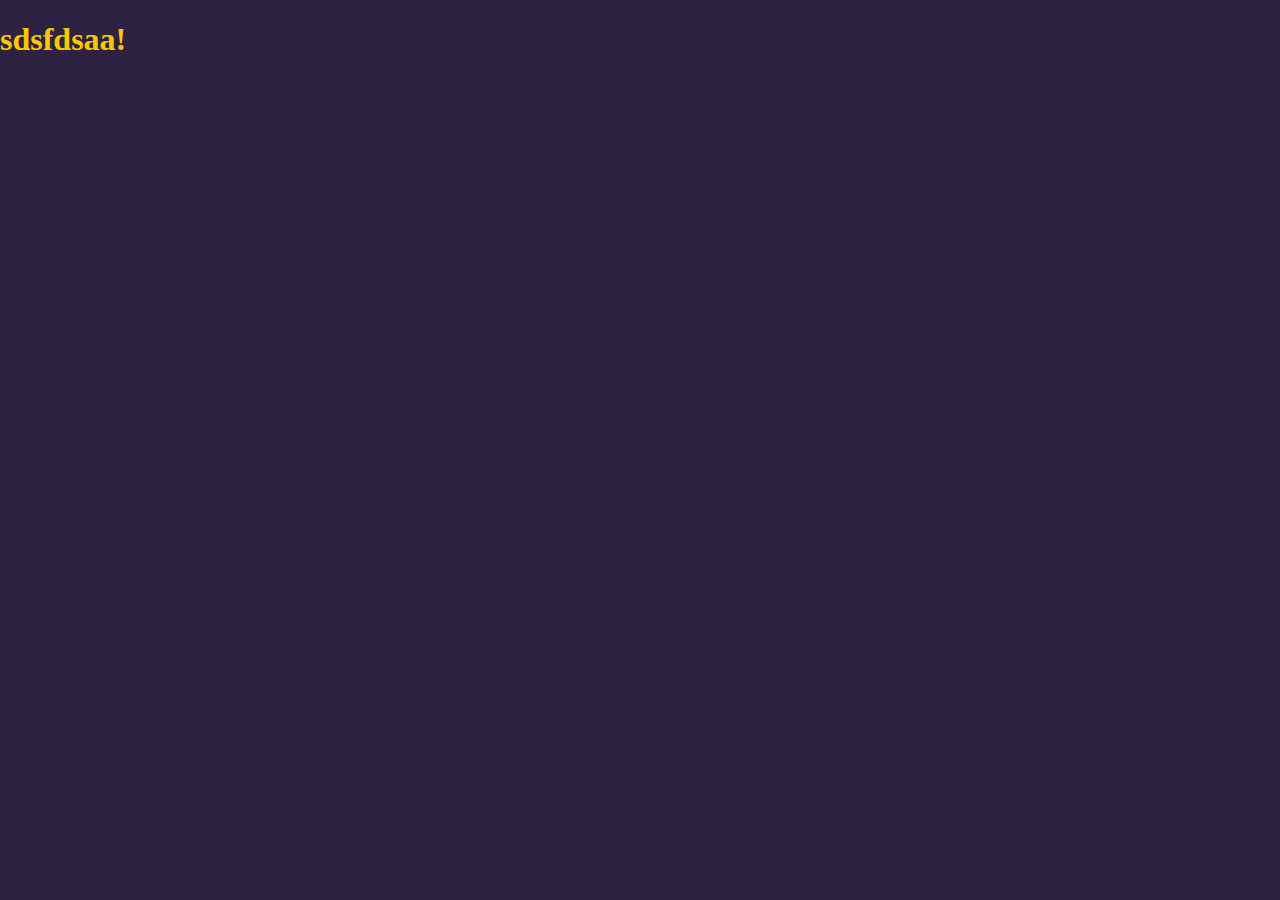
==== index.html @ 2edd5864 "Updates" ====
<!DOCTYPE html>
<html lang="en">
<head>
  <meta charset="UTF-8">
  <meta name="viewport" content="width=device-width, initial-scale=1.0">
  <meta http-equiv="X-UA-Compatible" content="ie=edge">
  <title>Document</title>
  <link rel="stylesheet" href="css/main.css">
</head>
<body>
  <h1>sdsfdsaa!</h1>
  
  <script src="js/main.js"></script>
</body>
</html>
---- css/main.css ----
/*! normalize.css v8.0.1 | MIT License | github.com/necolas/normalize.css */
/* Document
   ========================================================================== */
/**
 * 1. Correct the line height in all browsers.
 * 2. Prevent adjustments of font size after orientation changes in iOS.
 */
html {
  line-height: 1.15;
  /* 1 */
  -webkit-text-size-adjust: 100%;
  /* 2 */ }

/* Sections
   ========================================================================== */
/**
 * Remove the margin in all browsers.
 */
body {
  margin: 0; }

/**
 * Render the `main` element consistently in IE.
 */
main {
  display: block; }

/**
 * Correct the font size and margin on `h1` elements within `section` and
 * `article` contexts in Chrome, Firefox, and Safari.
 */
h1 {
  font-size: 2em;
  margin: 0.67em 0; }

/* Grouping content
   ========================================================================== */
/**
 * 1. Add the correct box sizing in Firefox.
 * 2. Show the overflow in Edge and IE.
 */
hr {
  -webkit-box-sizing: content-box;
          box-sizing: content-box;
  /* 1 */
  height: 0;
  /* 1 */
  overflow: visible;
  /* 2 */ }

/**
 * 1. Correct the inheritance and scaling of font size in all browsers.
 * 2. Correct the odd `em` font sizing in all browsers.
 */
pre {
  font-family: monospace, monospace;
  /* 1 */
  font-size: 1em;
  /* 2 */ }

/* Text-level semantics
   ========================================================================== */
/**
 * Remove the gray background on active links in IE 10.
 */
a {
  background-color: transparent; }

/**
 * 1. Remove the bottom border in Chrome 57-
 * 2. Add the correct text decoration in Chrome, Edge, IE, Opera, and Safari.
 */
abbr[title] {
  border-bottom: none;
  /* 1 */
  text-decoration: underline;
  /* 2 */
  -webkit-text-decoration: underline dotted;
          text-decoration: underline dotted;
  /* 2 */ }

/**
 * Add the correct font weight in Chrome, Edge, and Safari.
 */
b,
strong {
  font-weight: bolder; }

/**
 * 1. Correct the inheritance and scaling of font size in all browsers.
 * 2. Correct the odd `em` font sizing in all browsers.
 */
code,
kbd,
samp {
  font-family: monospace, monospace;
  /* 1 */
  font-size: 1em;
  /* 2 */ }

/**
 * Add the correct font size in all browsers.
 */
small {
  font-size: 80%; }

/**
 * Prevent `sub` and `sup` elements from affecting the line height in
 * all browsers.
 */
sub,
sup {
  font-size: 75%;
  line-height: 0;
  position: relative;
  vertical-align: baseline; }

sub {
  bottom: -0.25em; }

sup {
  top: -0.5em; }

/* Embedded content
   ========================================================================== */
/**
 * Remove the border on images inside links in IE 10.
 */
img {
  border-style: none; }

/* Forms
   ========================================================================== */
/**
 * 1. Change the font styles in all browsers.
 * 2. Remove the margin in Firefox and Safari.
 */
button,
input,
optgroup,
select,
textarea {
  font-family: inherit;
  /* 1 */
  font-size: 100%;
  /* 1 */
  line-height: 1.15;
  /* 1 */
  margin: 0;
  /* 2 */ }

/**
 * Show the overflow in IE.
 * 1. Show the overflow in Edge.
 */
button,
input {
  /* 1 */
  overflow: visible; }

/**
 * Remove the inheritance of text transform in Edge, Firefox, and IE.
 * 1. Remove the inheritance of text transform in Firefox.
 */
button,
select {
  /* 1 */
  text-transform: none; }

/**
 * Correct the inability to style clickable types in iOS and Safari.
 */
button,
[type="button"],
[type="reset"],
[type="submit"] {
  -webkit-appearance: button; }

/**
 * Remove the inner border and padding in Firefox.
 */
button::-moz-focus-inner,
[type="button"]::-moz-focus-inner,
[type="reset"]::-moz-focus-inner,
[type="submit"]::-moz-focus-inner {
  border-style: none;
  padding: 0; }

/**
 * Restore the focus styles unset by the previous rule.
 */
button:-moz-focusring,
[type="button"]:-moz-focusring,
[type="reset"]:-moz-focusring,
[type="submit"]:-moz-focusring {
  outline: 1px dotted ButtonText; }

/**
 * Correct the padding in Firefox.
 */
fieldset {
  padding: 0.35em 0.75em 0.625em; }

/**
 * 1. Correct the text wrapping in Edge and IE.
 * 2. Correct the color inheritance from `fieldset` elements in IE.
 * 3. Remove the padding so developers are not caught out when they zero out
 *    `fieldset` elements in all browsers.
 */
legend {
  -webkit-box-sizing: border-box;
          box-sizing: border-box;
  /* 1 */
  color: inherit;
  /* 2 */
  display: table;
  /* 1 */
  max-width: 100%;
  /* 1 */
  padding: 0;
  /* 3 */
  white-space: normal;
  /* 1 */ }

/**
 * Add the correct vertical alignment in Chrome, Firefox, and Opera.
 */
progress {
  vertical-align: baseline; }

/**
 * Remove the default vertical scrollbar in IE 10+.
 */
textarea {
  overflow: auto; }

/**
 * 1. Add the correct box sizing in IE 10.
 * 2. Remove the padding in IE 10.
 */
[type="checkbox"],
[type="radio"] {
  -webkit-box-sizing: border-box;
          box-sizing: border-box;
  /* 1 */
  padding: 0;
  /* 2 */ }

/**
 * Correct the cursor style of increment and decrement buttons in Chrome.
 */
[type="number"]::-webkit-inner-spin-button,
[type="number"]::-webkit-outer-spin-button {
  height: auto; }

/**
 * 1. Correct the odd appearance in Chrome and Safari.
 * 2. Correct the outline style in Safari.
 */
[type="search"] {
  -webkit-appearance: textfield;
  /* 1 */
  outline-offset: -2px;
  /* 2 */ }

/**
 * Remove the inner padding in Chrome and Safari on macOS.
 */
[type="search"]::-webkit-search-decoration {
  -webkit-appearance: none; }

/**
 * 1. Correct the inability to style clickable types in iOS and Safari.
 * 2. Change font properties to `inherit` in Safari.
 */
::-webkit-file-upload-button {
  -webkit-appearance: button;
  /* 1 */
  font: inherit;
  /* 2 */ }

/* Interactive
   ========================================================================== */
/*
 * Add the correct display in Edge, IE 10+, and Firefox.
 */
details {
  display: block; }

/*
 * Add the correct display in all browsers.
 */
summary {
  display: list-item; }

/* Misc
   ========================================================================== */
/**
 * Add the correct display in IE 10+.
 */
template {
  display: none; }

/**
 * Add the correct display in IE 10.
 */
[hidden] {
  display: none; }

html {
  -webkit-box-sizing: border-box;
          box-sizing: border-box; }

*, *:before, *:after {
  -webkit-box-sizing: inherit;
          box-sizing: inherit; }

body {
  color: #F9C802;
  background: #2D2241; }

/*# sourceMappingURL=main.css.map */
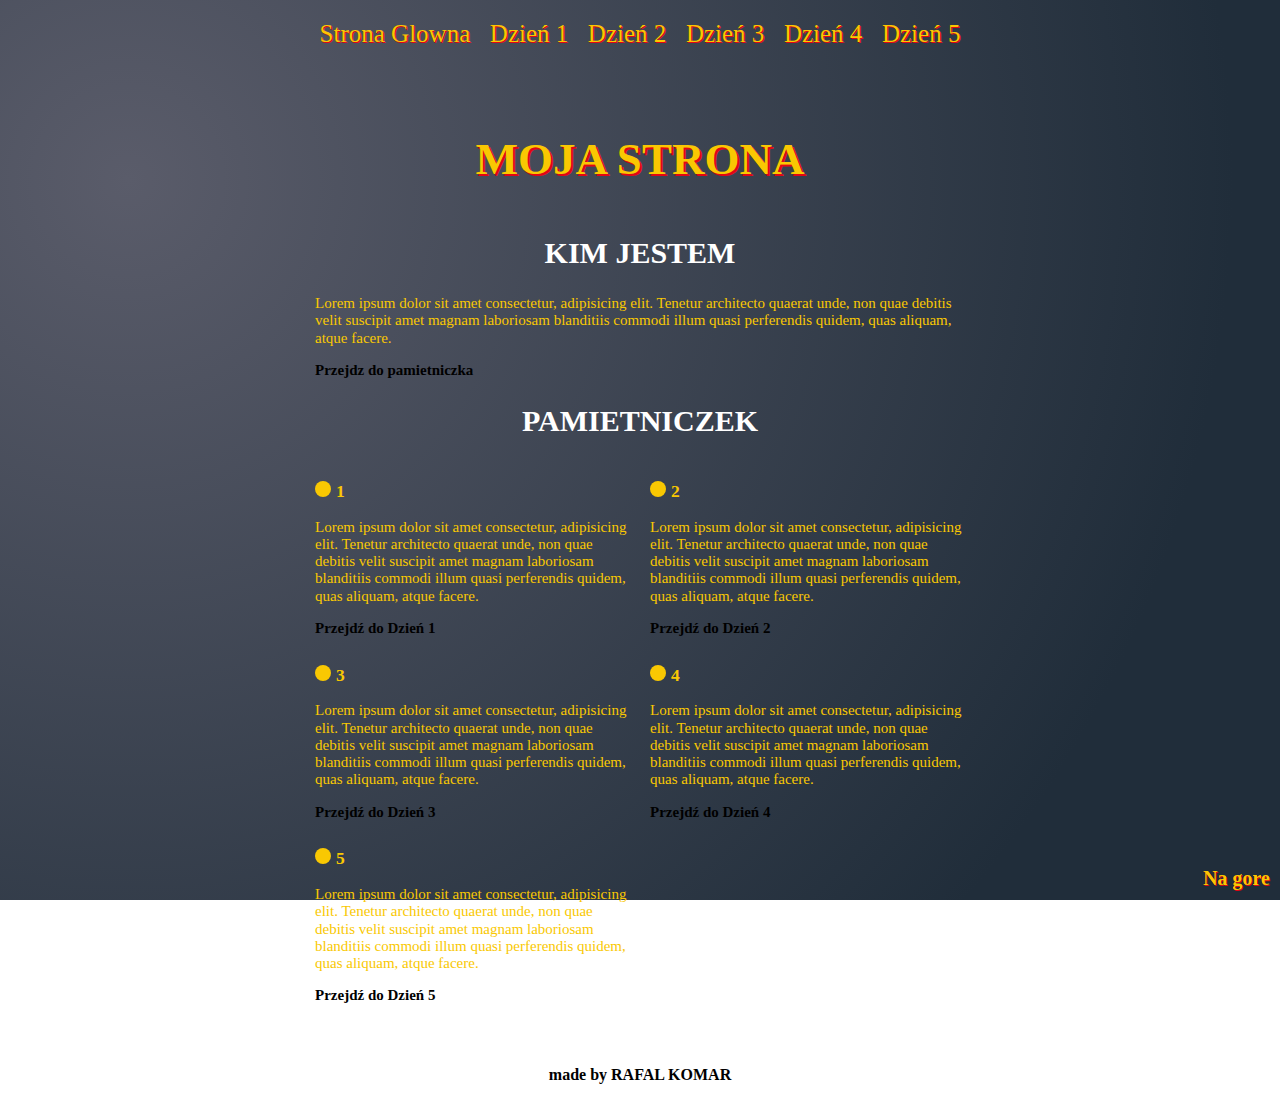
==== commit 6c490f33: "Updates" ====
--- a/index.html
+++ b/index.html
@@ -1,15 +1,135 @@
 <!DOCTYPE html>
-<html lang="en">
+<html lang="zxx">
+
 <head>
-  <meta charset="UTF-8">
-  <meta name="viewport" content="width=device-width, initial-scale=1.0">
-  <meta http-equiv="X-UA-Compatible" content="ie=edge">
-  <title>Document</title>
-  <link rel="stylesheet" href="css/main.css">
+	<meta charset="UTF-8">
+	<meta name="viewport" content="width=device-width, initial-scale=1.0">
+	<meta http-equiv="X-UA-Compatible" content="ie=edge">
+	<title>Document</title>
+	<link href="css/main.css" rel="stylesheet" type="text/css">
+	
 </head>
-<body>
-  <h1>sdsfdsaa!</h1>
-  
-  <script src="js/main.js"></script>
+
+<body class="body">
+
+	
+		<nav class="navigation">
+			<ul class="navigation__list navigation__list--js" >
+				<li class="navigation__item"><a class="navigation__link" href="index.html">Strona Glowna</a></li>
+				<li class="navigation__item"><a class="navigation__link" href="podstrona.html">Dzień 1</a></li>
+				<li class="navigation__item"><a class="navigation__link" href="podstrona2.html">Dzień 2</a></li>
+				<li class="navigation__item"><a class="navigation__link" href="podstrona3.html">Dzień 3</a></li>
+				<li class="navigation__item"><a class="navigation__link" href="podstrona4.html">Dzień 4</a></li>
+				<li class="navigation__item"><a class="navigation__link" href="podstrona5.html">Dzień 5</a></li>
+			</ul>
+
+			
+		</nav>
+		<button class="navigation__switcher navigation__switcher--js">=</button>
+	
+
+	<main class="main">
+
+		<header class="title">
+			<h1 id="top" class="title__header">
+
+				 MOJA STRONA 
+			</h1>
+		</header>
+
+
+
+
+		<section class="about">
+
+			<h2 class="about__header ">KIM JESTEM</h2>
+			<p class="about__paragraph">
+				Lorem ipsum dolor sit amet consectetur, adipisicing elit. Tenetur architecto quaerat unde, non quae
+				debitis velit suscipit amet magnam laboriosam blanditiis commodi illum quasi perferendis quidem, quas
+				aliquam, atque facere.<br>
+			</p>
+			<a class="about__nav" href="#pamietniczek">Przejdz do pamietniczka</a>
+
+		</section>
+
+		<section class="diary" id="pamietniczek"></section>
+
+		<h2 class="diary__header">PAMIETNICZEK</h2>
+		<div class="section__day">
+		<section class="day">
+			<h3 class="day__header">1</h3>
+			<p>
+				Lorem ipsum dolor sit amet consectetur, adipisicing elit. Tenetur architecto quaerat unde, non quae
+				debitis velit suscipit amet magnam laboriosam blanditiis commodi illum quasi perferendis quidem,
+				quas
+				aliquam, atque facere.<br>
+			</p>
+			<a class="day__link" href="podstrona.html">Przejdź do Dzień 1</a>
+
+		</section>
+
+		<section class="day">
+			<h3 class="day__header" >2</h3>
+			<p>
+				Lorem ipsum dolor sit amet consectetur, adipisicing elit. Tenetur architecto quaerat unde, non quae
+				debitis velit suscipit amet magnam laboriosam blanditiis commodi illum quasi perferendis quidem,
+				quas
+				aliquam, atque facere.<br>
+			</p>
+			<a class="day__link" href="podstrona2.html">Przejdź do Dzień 2</a>
+		</section>
+
+		<section class="day">
+			<h3 class="day__header">3</h3>
+			<p>
+				Lorem ipsum dolor sit amet consectetur, adipisicing elit. Tenetur architecto quaerat unde, non quae
+				debitis velit suscipit amet magnam laboriosam blanditiis commodi illum quasi perferendis quidem,
+				quas
+				aliquam, atque facere.<br>
+			</p>
+			<a class="day__link" href="podstrona3.html">Przejdź do Dzień 3</a>
+		</section>
+
+		<section class="day">
+			<h3 class="day__header">4</h3>
+			<p>
+				Lorem ipsum dolor sit amet consectetur, adipisicing elit. Tenetur architecto quaerat unde, non quae
+				debitis velit suscipit amet magnam laboriosam blanditiis commodi illum quasi perferendis quidem,
+				quas
+				aliquam, atque facere.<br>
+			</p>
+			<a class="day__link" href="podstrona4.html">Przejdź do Dzień 4</a>
+		</section>
+
+		<section class="day">
+			<h3 class="day__header">5</h3>
+			<p>
+				Lorem ipsum dolor sit amet consectetur, adipisicing elit. Tenetur architecto quaerat unde, non quae
+				debitis velit suscipit amet magnam laboriosam blanditiis commodi illum quasi perferendis quidem,
+				quas
+				aliquam, atque facere.<br>
+			</p>
+			<p class="day__paragraph--js"></p>
+
+			<a class="day__link" href="podstrona5.html">Przejdź do Dzień 5</a>
+		</section>
+
+	</div>
+
+	
+	
+
+	
+	</main>
+
+	<footer class="footerr">
+		<p>made by RAFAL KOMAR</p>
+		<a href="#top" class="footer__title">Na gore</a>
+	</footer>
+
+	<script src="js/main.js"></script>
+
+
 </body>
+
 </html>--- a/css/main.css
+++ b/css/main.css
@@ -1,9 +1,9 @@
 /*! normalize.css v8.0.1 | MIT License | github.com/necolas/normalize.css */
-/* Document
-   ========================================================================== */
-/**
- * 1. Correct the line height in all browsers.
- * 2. Prevent adjustments of font size after orientation changes in iOS.
+/* Document
+   ========================================================================== */
+/**
+ * 1. Correct the line height in all browsers.
+ * 2. Prevent adjustments of font size after orientation changes in iOS.
  */
 html {
   line-height: 1.15;
@@ -11,33 +11,33 @@
   -webkit-text-size-adjust: 100%;
   /* 2 */ }
 
-/* Sections
-   ========================================================================== */
-/**
- * Remove the margin in all browsers.
+/* Sections
+   ========================================================================== */
+/**
+ * Remove the margin in all browsers.
  */
 body {
   margin: 0; }
 
-/**
- * Render the `main` element consistently in IE.
+/**
+ * Render the `main` element consistently in IE.
  */
 main {
   display: block; }
 
-/**
- * Correct the font size and margin on `h1` elements within `section` and
- * `article` contexts in Chrome, Firefox, and Safari.
+/**
+ * Correct the font size and margin on `h1` elements within `section` and
+ * `article` contexts in Chrome, Firefox, and Safari.
  */
 h1 {
   font-size: 2em;
   margin: 0.67em 0; }
 
-/* Grouping content
-   ========================================================================== */
-/**
- * 1. Add the correct box sizing in Firefox.
- * 2. Show the overflow in Edge and IE.
+/* Grouping content
+   ========================================================================== */
+/**
+ * 1. Add the correct box sizing in Firefox.
+ * 2. Show the overflow in Edge and IE.
  */
 hr {
   -webkit-box-sizing: content-box;
@@ -48,9 +48,9 @@
   overflow: visible;
   /* 2 */ }
 
-/**
- * 1. Correct the inheritance and scaling of font size in all browsers.
- * 2. Correct the odd `em` font sizing in all browsers.
+/**
+ * 1. Correct the inheritance and scaling of font size in all browsers.
+ * 2. Correct the odd `em` font sizing in all browsers.
  */
 pre {
   font-family: monospace, monospace;
@@ -58,17 +58,17 @@
   font-size: 1em;
   /* 2 */ }
 
-/* Text-level semantics
-   ========================================================================== */
-/**
- * Remove the gray background on active links in IE 10.
+/* Text-level semantics
+   ========================================================================== */
+/**
+ * Remove the gray background on active links in IE 10.
  */
 a {
   background-color: transparent; }
 
-/**
- * 1. Remove the bottom border in Chrome 57-
- * 2. Add the correct text decoration in Chrome, Edge, IE, Opera, and Safari.
+/**
+ * 1. Remove the bottom border in Chrome 57-
+ * 2. Add the correct text decoration in Chrome, Edge, IE, Opera, and Safari.
  */
 abbr[title] {
   border-bottom: none;
@@ -79,16 +79,16 @@
           text-decoration: underline dotted;
   /* 2 */ }
 
-/**
- * Add the correct font weight in Chrome, Edge, and Safari.
+/**
+ * Add the correct font weight in Chrome, Edge, and Safari.
  */
 b,
 strong {
   font-weight: bolder; }
 
-/**
- * 1. Correct the inheritance and scaling of font size in all browsers.
- * 2. Correct the odd `em` font sizing in all browsers.
+/**
+ * 1. Correct the inheritance and scaling of font size in all browsers.
+ * 2. Correct the odd `em` font sizing in all browsers.
  */
 code,
 kbd,
@@ -98,15 +98,15 @@
   font-size: 1em;
   /* 2 */ }
 
-/**
- * Add the correct font size in all browsers.
+/**
+ * Add the correct font size in all browsers.
  */
 small {
   font-size: 80%; }
 
-/**
- * Prevent `sub` and `sup` elements from affecting the line height in
- * all browsers.
+/**
+ * Prevent `sub` and `sup` elements from affecting the line height in
+ * all browsers.
  */
 sub,
 sup {
@@ -121,19 +121,19 @@
 sup {
   top: -0.5em; }
 
-/* Embedded content
-   ========================================================================== */
-/**
- * Remove the border on images inside links in IE 10.
+/* Embedded content
+   ========================================================================== */
+/**
+ * Remove the border on images inside links in IE 10.
  */
 img {
   border-style: none; }
 
-/* Forms
-   ========================================================================== */
-/**
- * 1. Change the font styles in all browsers.
- * 2. Remove the margin in Firefox and Safari.
+/* Forms
+   ========================================================================== */
+/**
+ * 1. Change the font styles in all browsers.
+ * 2. Remove the margin in Firefox and Safari.
  */
 button,
 input,
@@ -149,26 +149,26 @@
   margin: 0;
   /* 2 */ }
 
-/**
- * Show the overflow in IE.
- * 1. Show the overflow in Edge.
+/**
+ * Show the overflow in IE.
+ * 1. Show the overflow in Edge.
  */
 button,
 input {
   /* 1 */
   overflow: visible; }
 
-/**
- * Remove the inheritance of text transform in Edge, Firefox, and IE.
- * 1. Remove the inheritance of text transform in Firefox.
+/**
+ * Remove the inheritance of text transform in Edge, Firefox, and IE.
+ * 1. Remove the inheritance of text transform in Firefox.
  */
 button,
 select {
   /* 1 */
   text-transform: none; }
 
-/**
- * Correct the inability to style clickable types in iOS and Safari.
+/**
+ * Correct the inability to style clickable types in iOS and Safari.
  */
 button,
 [type="button"],
@@ -176,8 +176,8 @@
 [type="submit"] {
   -webkit-appearance: button; }
 
-/**
- * Remove the inner border and padding in Firefox.
+/**
+ * Remove the inner border and padding in Firefox.
  */
 button::-moz-focus-inner,
 [type="button"]::-moz-focus-inner,
@@ -186,8 +186,8 @@
   border-style: none;
   padding: 0; }
 
-/**
- * Restore the focus styles unset by the previous rule.
+/**
+ * Restore the focus styles unset by the previous rule.
  */
 button:-moz-focusring,
 [type="button"]:-moz-focusring,
@@ -195,17 +195,17 @@
 [type="submit"]:-moz-focusring {
   outline: 1px dotted ButtonText; }
 
-/**
- * Correct the padding in Firefox.
+/**
+ * Correct the padding in Firefox.
  */
 fieldset {
   padding: 0.35em 0.75em 0.625em; }
 
-/**
- * 1. Correct the text wrapping in Edge and IE.
- * 2. Correct the color inheritance from `fieldset` elements in IE.
- * 3. Remove the padding so developers are not caught out when they zero out
- *    `fieldset` elements in all browsers.
+/**
+ * 1. Correct the text wrapping in Edge and IE.
+ * 2. Correct the color inheritance from `fieldset` elements in IE.
+ * 3. Remove the padding so developers are not caught out when they zero out
+ *    `fieldset` elements in all browsers.
  */
 legend {
   -webkit-box-sizing: border-box;
@@ -222,21 +222,21 @@
   white-space: normal;
   /* 1 */ }
 
-/**
- * Add the correct vertical alignment in Chrome, Firefox, and Opera.
+/**
+ * Add the correct vertical alignment in Chrome, Firefox, and Opera.
  */
 progress {
   vertical-align: baseline; }
 
-/**
- * Remove the default vertical scrollbar in IE 10+.
+/**
+ * Remove the default vertical scrollbar in IE 10+.
  */
 textarea {
   overflow: auto; }
 
-/**
- * 1. Add the correct box sizing in IE 10.
- * 2. Remove the padding in IE 10.
+/**
+ * 1. Add the correct box sizing in IE 10.
+ * 2. Remove the padding in IE 10.
  */
 [type="checkbox"],
 [type="radio"] {
@@ -246,16 +246,16 @@
   padding: 0;
   /* 2 */ }
 
-/**
- * Correct the cursor style of increment and decrement buttons in Chrome.
+/**
+ * Correct the cursor style of increment and decrement buttons in Chrome.
  */
 [type="number"]::-webkit-inner-spin-button,
 [type="number"]::-webkit-outer-spin-button {
   height: auto; }
 
-/**
- * 1. Correct the odd appearance in Chrome and Safari.
- * 2. Correct the outline style in Safari.
+/**
+ * 1. Correct the odd appearance in Chrome and Safari.
+ * 2. Correct the outline style in Safari.
  */
 [type="search"] {
   -webkit-appearance: textfield;
@@ -263,15 +263,15 @@
   outline-offset: -2px;
   /* 2 */ }
 
-/**
- * Remove the inner padding in Chrome and Safari on macOS.
+/**
+ * Remove the inner padding in Chrome and Safari on macOS.
  */
 [type="search"]::-webkit-search-decoration {
   -webkit-appearance: none; }
 
-/**
- * 1. Correct the inability to style clickable types in iOS and Safari.
- * 2. Change font properties to `inherit` in Safari.
+/**
+ * 1. Correct the inability to style clickable types in iOS and Safari.
+ * 2. Change font properties to `inherit` in Safari.
  */
 ::-webkit-file-upload-button {
   -webkit-appearance: button;
@@ -279,30 +279,30 @@
   font: inherit;
   /* 2 */ }
 
-/* Interactive
-   ========================================================================== */
-/*
- * Add the correct display in Edge, IE 10+, and Firefox.
+/* Interactive
+   ========================================================================== */
+/*
+ * Add the correct display in Edge, IE 10+, and Firefox.
  */
 details {
   display: block; }
 
-/*
- * Add the correct display in all browsers.
+/*
+ * Add the correct display in all browsers.
  */
 summary {
   display: list-item; }
 
-/* Misc
-   ========================================================================== */
-/**
- * Add the correct display in IE 10+.
+/* Misc
+   ========================================================================== */
+/**
+ * Add the correct display in IE 10+.
  */
 template {
   display: none; }
 
-/**
- * Add the correct display in IE 10.
+/**
+ * Add the correct display in IE 10.
  */
 [hidden] {
   display: none; }
@@ -311,12 +311,260 @@
   -webkit-box-sizing: border-box;
           box-sizing: border-box; }
 
-*, *:before, *:after {
+*,
+*:after,
+*:before {
   -webkit-box-sizing: inherit;
           box-sizing: inherit; }
 
-body {
-  color: #F9C802;
-  background: #2D2241; }
+.body {
+  display: -ms-grid;
+  display: grid;
+  -ms-grid-rows: auto 10px auto 10px auto;
+      grid-template-areas: "header"+ "content  "+ "footer ";
+  -ms-grid-columns: 1fr;
+  grid-template-columns: 1fr;
+  grid-column-gap: 20px;
+  grid-row-gap: 10px;
+  width: 100%;
+  max-width: 700px;
+  margin: 10px auto;
+  background-image: -webkit-radial-gradient(10% 20%, circle farthest-corner, #5a5c6a 0%, #202d3a 81.3%);
+  background-image: -o-radial-gradient(10% 20%, circle farthest-corner, #5a5c6a 0%, #202d3a 81.3%);
+  background-image: radial-gradient(circle farthest-corner at 10% 20%, #5a5c6a 0%, #202d3a 81.3%);
+  background-attachment: fixed; }
+
+.navigation {
+  font-size: 25px;
+  top: 0px;
+  padding: 0px;
+  font-family: lazer84; }
+
+.navigation__list {
+  list-style: none;
+  padding: 10px;
+  margin: 0;
+  display: -webkit-box;
+  display: -ms-flexbox;
+  display: flex;
+  -webkit-box-pack: space-evenly;
+      -ms-flex-pack: space-evenly;
+          justify-content: space-evenly;
+  -ms-flex-wrap: wrap;
+      flex-wrap: wrap; }
+
+.navigation__link {
+  text-decoration: none;
+  color: #f9c802;
+  text-shadow: 1px 1px 0 #e30613; }
+
+.navigation__link:hover {
+  background: #e30613; }
+
+.main {
+  position: static;
+  max-width: 700px;
+  margin: 10px auto;
+  padding: 25px; }
+
+.title {
+  margin-bottom: 50px; }
+
+.title__header {
+  font-size: 45px;
+  font-family: lazer84;
+  color: #f9c802;
+  text-shadow: 2px 2px 0 #e30613;
+  text-align: center; }
+
+.about {
+  color: #80ced7;
+  font-size: 15px; }
+
+.about__header {
+  color: #fff;
+  font-family: rubik;
+  text-align: center;
+  font-size: 30px; }
+
+.about__paragraph {
+  font-size: 15px;
+  font-family: lazer84;
+  color: #f9c802; }
+
+.about__nav {
+  text-decoration: none;
+  font-size: 15px;
+  font-family: lazer84;
+  color: black;
+  text-decoration: none;
+  font-weight: 900; }
+
+.diary {
+  color: #fff;
+  font-family: rubik; }
+
+.diary__header {
+  color: #fff;
+  font-family: rubik;
+  text-align: center;
+  font-size: 30px; }
+
+.section__day {
+  display: -ms-grid;
+  display: grid;
+  -ms-grid-columns: 1fr 1fr;
+  grid-template-columns: 1fr 1fr;
+  grid-column-gap: 20px;
+  grid-row-gap: 10px; }
+
+.day {
+  font-size: 15px;
+  font-family: lazer84;
+  color: #f9c802; }
+
+.day__header::before {
+  content: "";
+  display: inline-block;
+  width: 16px;
+  height: 16px;
+  border-radius: 50%;
+  background: #f9c802;
+  margin-right: 5px; }
+
+.day__link {
+  font-size: 15px;
+  font-family: lazer84;
+  color: black;
+  text-decoration: none;
+  font-weight: 900; }
+
+.footerr {
+  font-weight: 900;
+  text-align: center; }
+
+.footer__title {
+  position: fixed;
+  bottom: 10px;
+  right: 10px;
+  text-decoration: none;
+  color: #f9c802;
+  font-size: 20px;
+  font-family: lazer84;
+  text-shadow: 1px 1px 0 #e30613; }
+
+.box {
+  position: -webkit-sticky;
+  position: sticky;
+  top: 10px;
+  color: #f9c802;
+  text-shadow: 1px 1px 0 #e30613;
+  font-family: lazer84;
+  font-size: 50px;
+  -webkit-box-sizing: border-box;
+          box-sizing: border-box;
+  padding: 10px; }
+
+.grid {
+  display: -ms-grid;
+  display: grid;
+  -ms-grid-rows: auto 10px auto 10px auto;
+      grid-template-areas: "header"+ "content  "+ "footer ";
+  -ms-grid-columns: 1fr;
+  grid-template-columns: 1fr;
+  grid-column-gap: 20px;
+  grid-row-gap: 10px;
+  width: 100%;
+  max-width: 700px;
+  margin: 10px auto;
+  background-image: -webkit-radial-gradient(10% 20%, circle farthest-corner, #5a5c6a 0%, #202d3a 81.3%);
+  background-image: -o-radial-gradient(10% 20%, circle farthest-corner, #5a5c6a 0%, #202d3a 81.3%);
+  background-image: radial-gradient(circle farthest-corner at 10% 20%, #5a5c6a 0%, #202d3a 81.3%);
+  background-attachment: fixed; }
+
+.navigation-one {
+  -ms-grid-row: 1;
+  -ms-grid-column: 1;
+  grid-area: header;
+  text-align: center; }
+
+.grid > .navigation-one {
+  -ms-grid-row: 1;
+  -ms-grid-column: 1; }
+
+.navigation-one__list {
+  list-style: none;
+  padding: 10px;
+  display: -webkit-box;
+  display: -ms-flexbox;
+  display: flex;
+  -webkit-box-pack: space-evenly;
+      -ms-flex-pack: space-evenly;
+          justify-content: space-evenly;
+  -ms-flex-wrap: wrap;
+      flex-wrap: wrap;
+  font-size: 25px; }
+
+.main-one {
+  -ms-grid-row: 3;
+  -ms-grid-column: 1;
+  grid-area: content; }
+
+.grid > .main-one {
+  -ms-grid-row: 3;
+  -ms-grid-column: 1; }
+
+.footer-one {
+  -ms-grid-row: 5;
+  -ms-grid-column: 1;
+  grid-area: footer;
+  text-align: center; }
+
+.grid > .footer-one {
+  -ms-grid-row: 5;
+  -ms-grid-column: 1; }
+
+.article__header {
+  text-align: center;
+  color: #f9c802;
+  text-shadow: 2px 2px 0 #e30613; }
+
+.gridd {
+  display: -ms-grid;
+  display: grid;
+  -ms-grid-columns: 1fr;
+  grid-template-columns: 1fr;
+  grid-column-gap: 16px;
+  grid-row-gap: 16px; }
+
+@media (min-width: 641px) {
+  .gridd {
+    -ms-grid-columns: 1fr 1fr;
+    grid-template-columns: 1fr 1fr; }
+  .navigation__switcher {
+    display: none; } }
+
+@media (max-width: 640px) {
+  .navigation__list {
+    -webkit-box-orient: vertical;
+    -webkit-box-direction: normal;
+        -ms-flex-direction: column;
+            flex-direction: column;
+    display: none; }
+  .navigation__list--visible {
+    display: -webkit-box;
+    display: -ms-flexbox;
+    display: flex;
+    z-index: -1; }
+  .navigation__item {
+    margin: 16px; }
+  .navigation__switcher {
+    border: none;
+    background: none;
+    font-size: 20px; } }
 
 /*# sourceMappingURL=main.css.map */
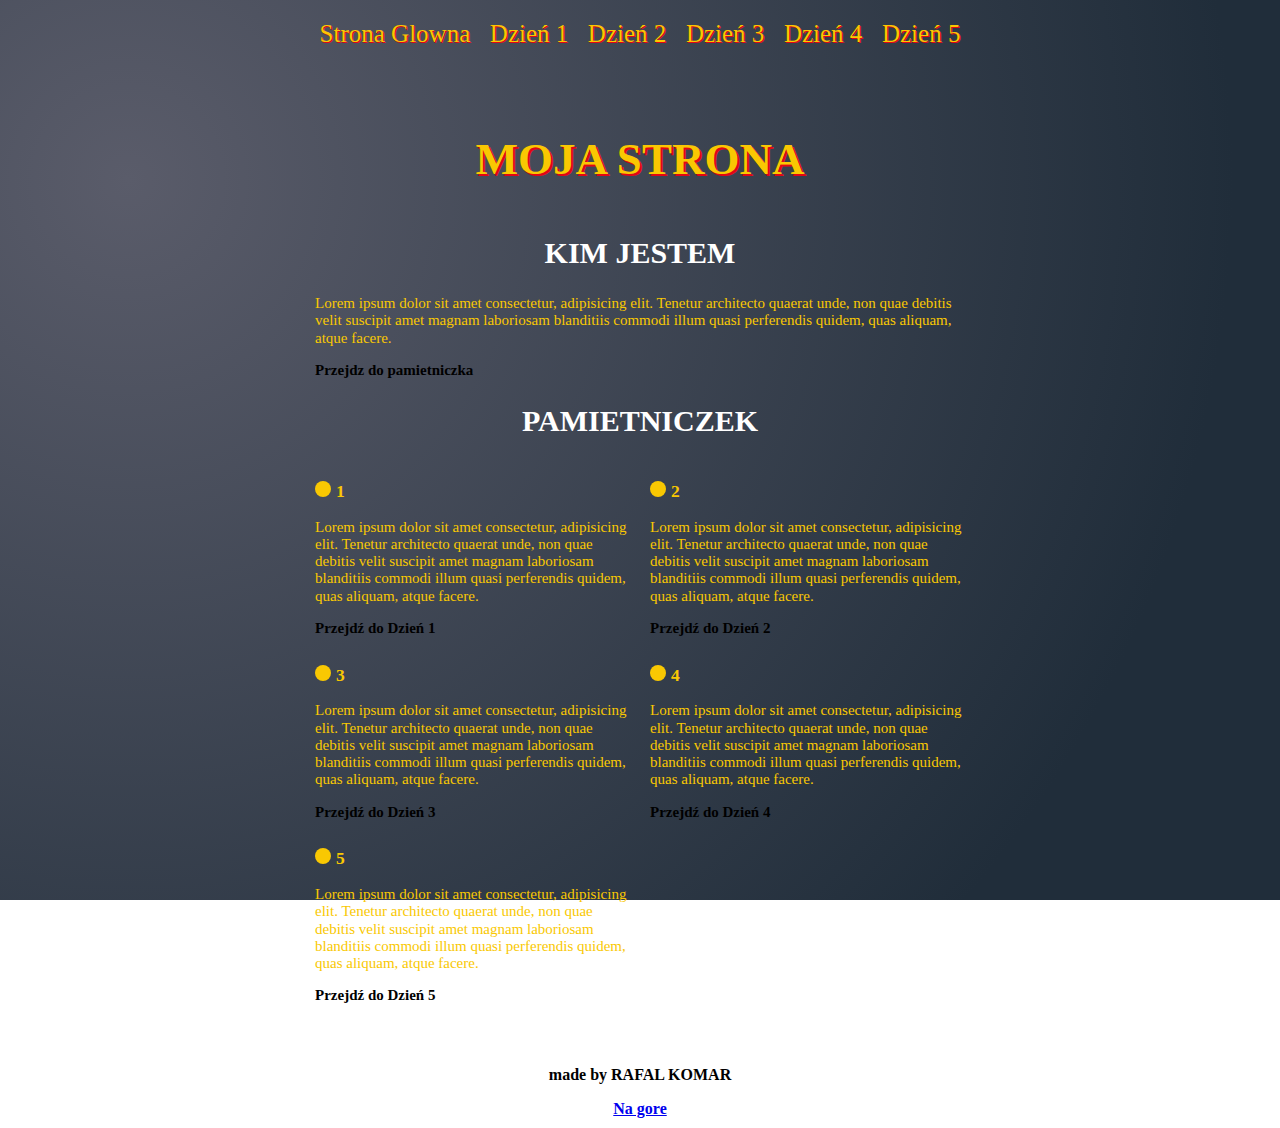
==== commit e91b81fe: "Updates" ====
--- a/index.html
+++ b/index.html
@@ -33,7 +33,7 @@
 		<header class="title">
 			<h1 id="top" class="title__header">
 
-				 MOJA STRONA 
+				 MOJA STRONA
 			</h1>
 		</header>
 
--- a/css/main.css
+++ b/css/main.css
@@ -341,27 +341,25 @@
   top: 0px;
   padding: 0px;
   font-family: lazer84; }
-
-.navigation__list {
-  list-style: none;
-  padding: 10px;
-  margin: 0;
-  display: -webkit-box;
-  display: -ms-flexbox;
-  display: flex;
-  -webkit-box-pack: space-evenly;
-      -ms-flex-pack: space-evenly;
-          justify-content: space-evenly;
-  -ms-flex-wrap: wrap;
-      flex-wrap: wrap; }
+  .navigation__list {
+    list-style: none;
+    padding: 10px;
+    margin: 0;
+    display: -webkit-box;
+    display: -ms-flexbox;
+    display: flex;
+    -webkit-box-pack: space-evenly;
+        -ms-flex-pack: space-evenly;
+            justify-content: space-evenly;
+    -ms-flex-wrap: wrap;
+        flex-wrap: wrap; }
 
 .navigation__link {
   text-decoration: none;
   color: #f9c802;
   text-shadow: 1px 1px 0 #e30613; }
-
-.navigation__link:hover {
-  background: #e30613; }
+  .navigation__link:hover {
+    background: #e30613; }
 
 .main {
   position: static;
@@ -371,23 +369,21 @@
 
 .title {
   margin-bottom: 50px; }
-
-.title__header {
-  font-size: 45px;
-  font-family: lazer84;
-  color: #f9c802;
-  text-shadow: 2px 2px 0 #e30613;
-  text-align: center; }
+  .title__header {
+    font-size: 45px;
+    font-family: lazer84;
+    color: #f9c802;
+    text-shadow: 2px 2px 0 #e30613;
+    text-align: center; }
 
 .about {
   color: #80ced7;
   font-size: 15px; }
-
-.about__header {
-  color: #fff;
-  font-family: rubik;
-  text-align: center;
-  font-size: 30px; }
+  .about__header {
+    color: #fff;
+    font-family: rubik;
+    text-align: center;
+    font-size: 30px; }
 
 .about__paragraph {
   font-size: 15px;
@@ -405,12 +401,11 @@
 .diary {
   color: #fff;
   font-family: rubik; }
-
-.diary__header {
-  color: #fff;
-  font-family: rubik;
-  text-align: center;
-  font-size: 30px; }
+  .diary__header {
+    color: #fff;
+    font-family: rubik;
+    text-align: center;
+    font-size: 30px; }
 
 .section__day {
   display: -ms-grid;
@@ -444,16 +439,15 @@
 .footerr {
   font-weight: 900;
   text-align: center; }
-
-.footer__title {
-  position: fixed;
-  bottom: 10px;
-  right: 10px;
-  text-decoration: none;
-  color: #f9c802;
-  font-size: 20px;
-  font-family: lazer84;
-  text-shadow: 1px 1px 0 #e30613; }
+  .footerr__title {
+    position: fixed;
+    bottom: 10px;
+    right: 10px;
+    text-decoration: none;
+    color: #f9c802;
+    font-size: 20px;
+    font-family: lazer84;
+    text-shadow: 1px 1px 0 #e30613; }
 
 .box {
   position: -webkit-sticky;
